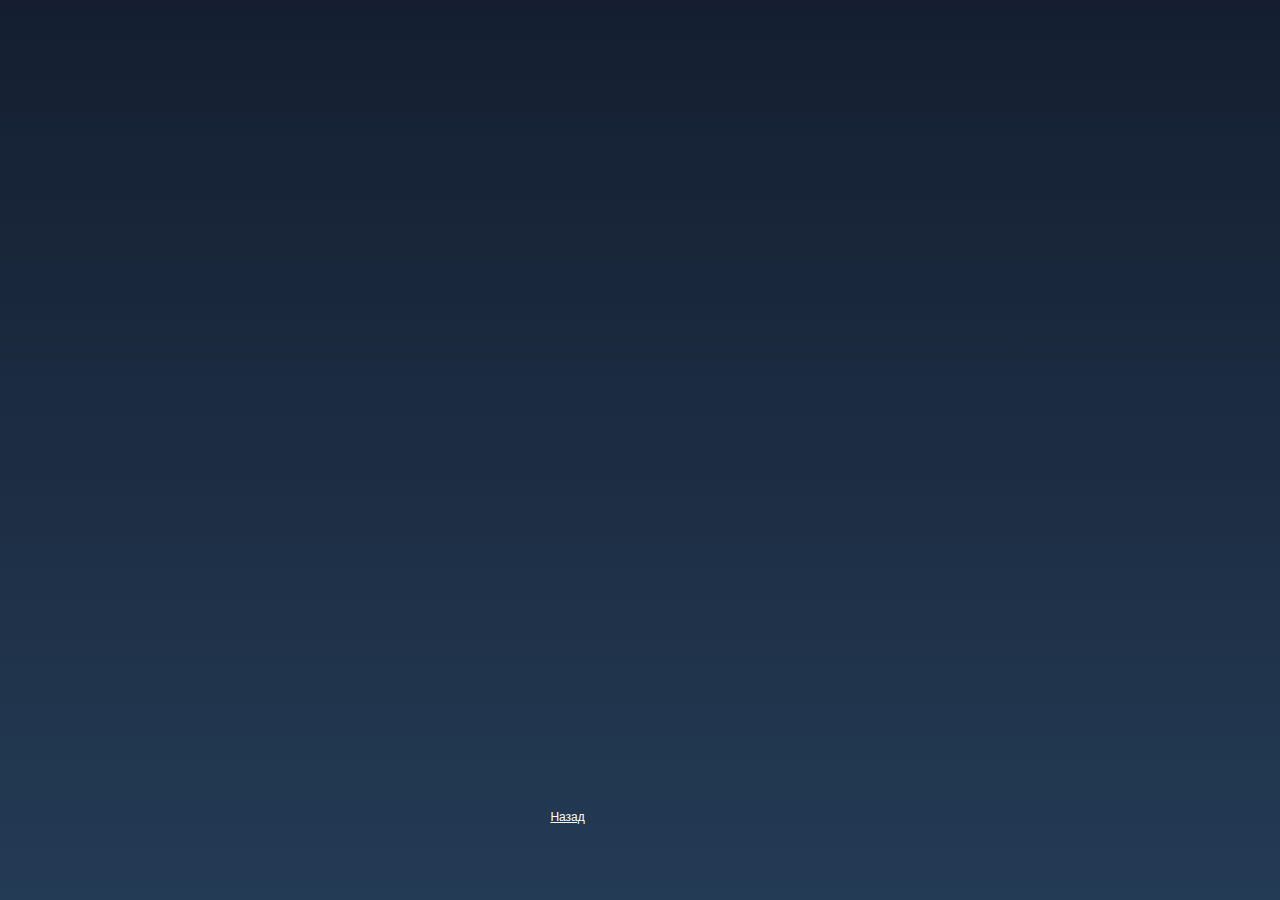
==== diagrams.html @ 3649a041 "new version from 01.02" ====
<!DOCTYPE html>
<html>
<head>
	<meta name="viewport" content="width=device-width, initial-scale=1.0">
	<title>Spending</title>
<link rel="apple-touch-icon" sizes="180x180" href="img/apple-touch-icon.png">
<link rel="icon" type="image/png" sizes="32x32" href="img/favicon-32x32.png">
<link rel="icon" type="image/png" sizes="16x16" href="img/favicon-16x16.png">
<link rel="manifest" href="img/site.webmanifest">
	<style>
	html {
  height: 100%;

}
body {
  margin:0;
  padding:0;
  font-family: sans-serif;
  background: linear-gradient(#141e30, #243b55);
	 width: calc(100% - 4em);
}

.diagrams {
width: 93%;
margin-left: auto;
margin-right: auto;
margin-top: 20px;
margin-bottom: 20px;
}

.linksinfooter {
position: absolute;
  top: 90%;
  left: 43%;
font-size: 12px;
  }

.linksinfooter a {
color: white;
}

.linksinfooter a:visited {
color: white;
}
</style>
</head>

<body>
<div class= "diagrams">
<iframe width="392" height="242" seamless frameborder="0" scrolling="no" src="https://docs.google.com/spreadsheets/d/e/2PACX-1vTNZWBp1RdCgrFg13IDADkSa6J-_hIJZlPqYTWLWkxJm745lD5KBZcKnlXDKEbsk_ddUMQAG6Mg8h0b/pubchart?oid=1511472206&amp;format=interactive"></iframe>
</div>

<div class= "diagrams">
<iframe width="392" height="242" seamless frameborder="0" scrolling="no" src="https://docs.google.com/spreadsheets/d/e/2PACX-1vTNZWBp1RdCgrFg13IDADkSa6J-_hIJZlPqYTWLWkxJm745lD5KBZcKnlXDKEbsk_ddUMQAG6Mg8h0b/pubchart?oid=1016563019&amp;format=interactive"></iframe>
</div>

<div class= "diagrams">
<iframe width="392" height="242" seamless frameborder="0" scrolling="no" src="https://docs.google.com/spreadsheets/d/e/2PACX-1vTNZWBp1RdCgrFg13IDADkSa6J-_hIJZlPqYTWLWkxJm745lD5KBZcKnlXDKEbsk_ddUMQAG6Mg8h0b/pubchart?oid=1752885107&amp;format=interactive"></iframe>
</div>

<div class="linksinfooter">
<a href="index.html">Назад</a>
</div>

</body>
</html>
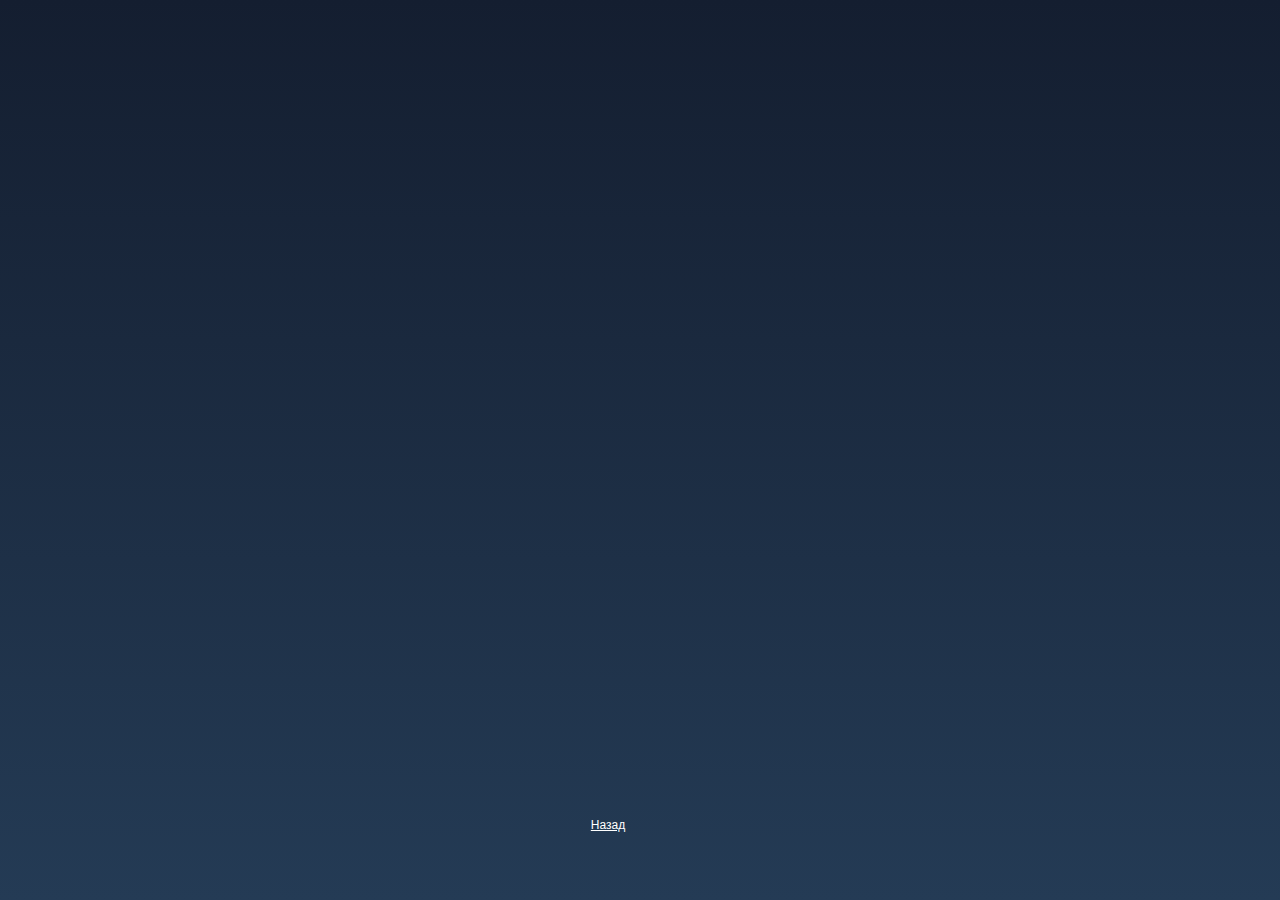
==== commit fec63fb6: "back button bag fixed + bg fixed" ====
--- a/diagrams.html
+++ b/diagrams.html
@@ -18,6 +18,8 @@
   font-family: sans-serif;
   background: linear-gradient(#141e30, #243b55);
 	 width: calc(100% - 4em);
+	 background-repeat:no-repeat;
+background-attachment:fixed;
 }
 
 .diagrams {
@@ -29,9 +31,7 @@
 }
 
 .linksinfooter {
-position: absolute;
-  top: 90%;
-  left: 43%;
+text-align: center;
 font-size: 12px;
   }
 
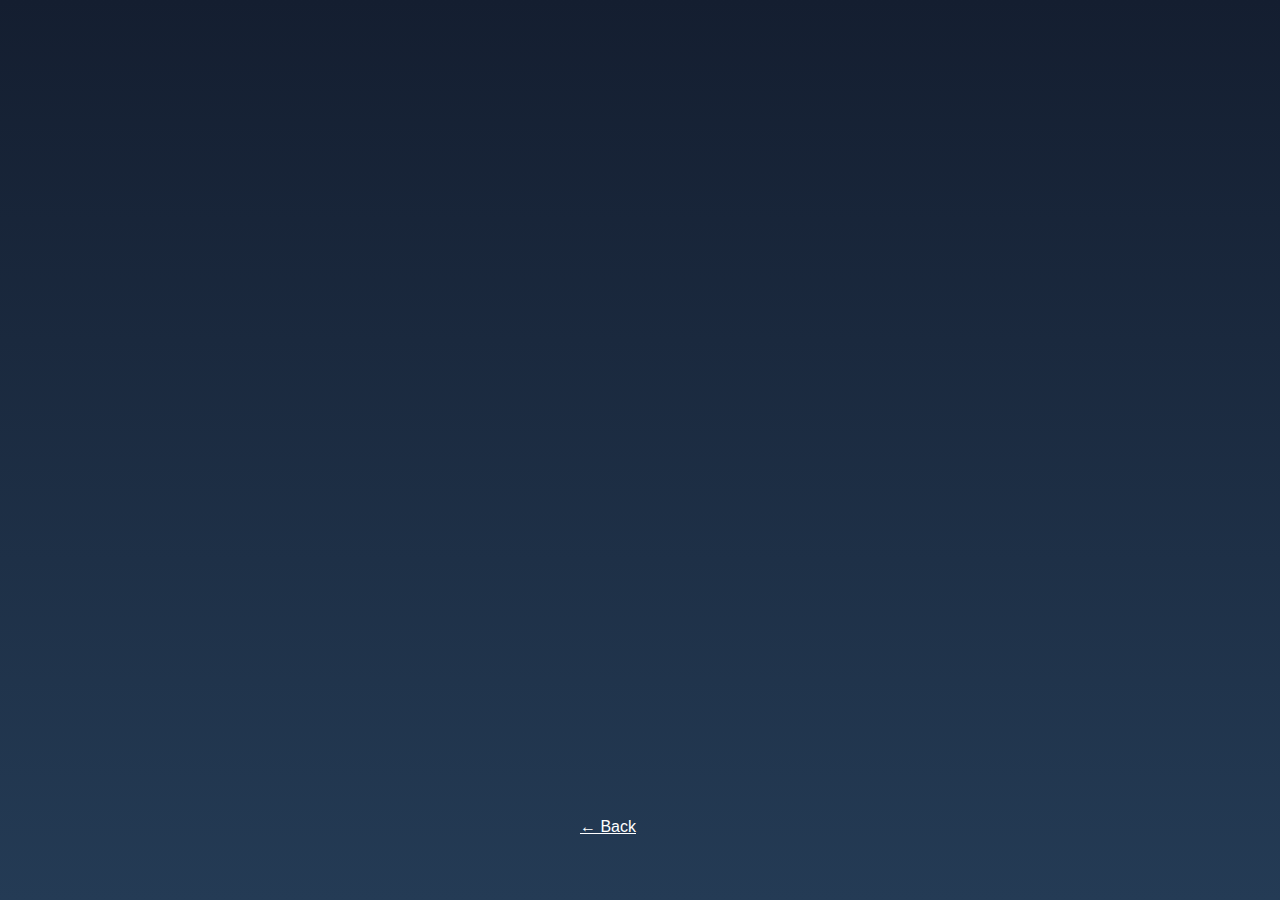
==== commit 572737b7: "Back button padding added" ====
--- a/diagrams.html
+++ b/diagrams.html
@@ -31,8 +31,13 @@
 }
 
 .linksinfooter {
+display: block;
 text-align: center;
-font-size: 12px;
+font-size: 16px;
+padding-bottom: 54px;
+width: 60px;
+margin-left: auto;
+margin-right: auto;
   }
 
 .linksinfooter a {
@@ -59,7 +64,7 @@
 </div>
 
 <div class="linksinfooter">
-<a href="index.html">Назад</a>
+<a href="index.html">&larr; Back</a>
 </div>
 
 </body>
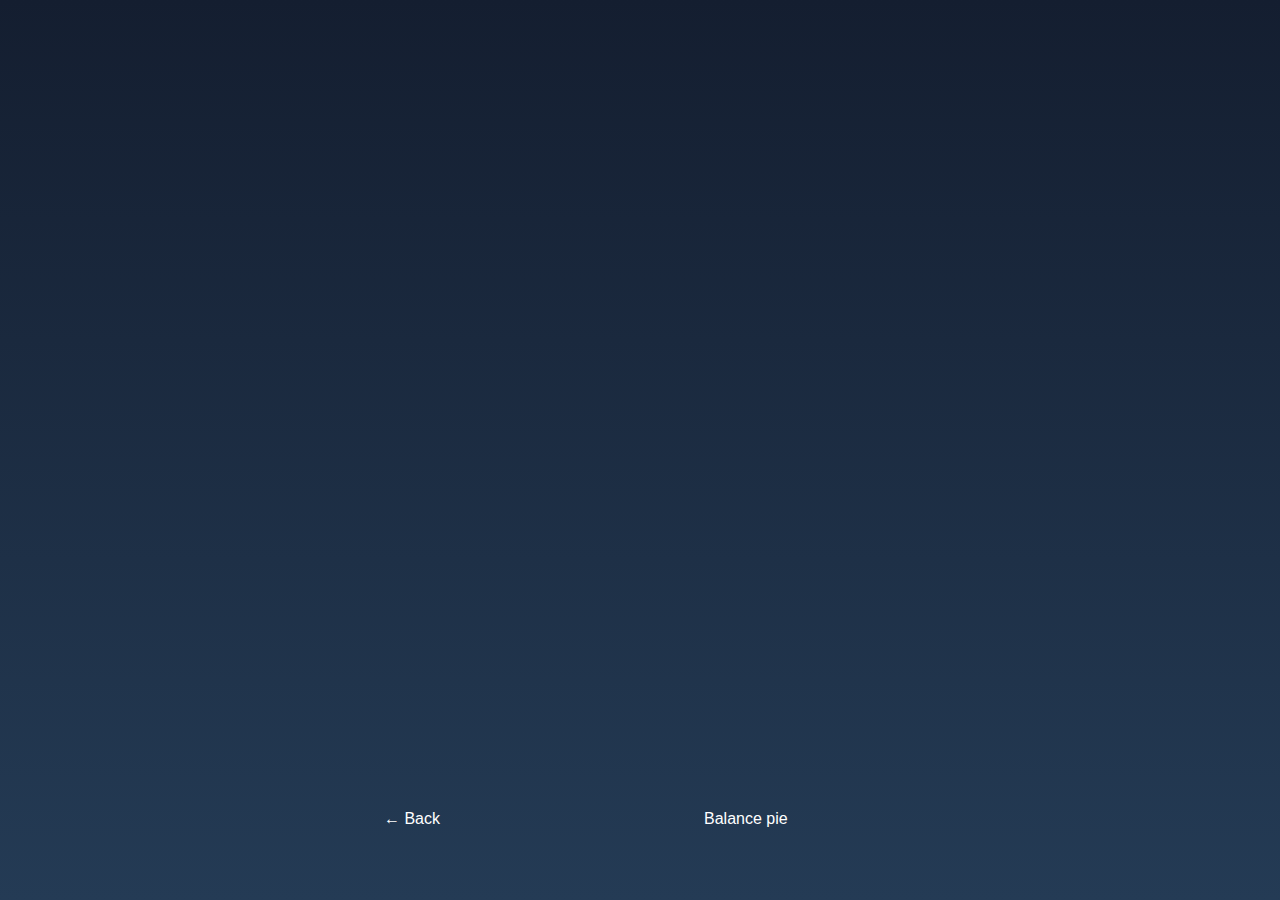
==== commit 40f1e8d2: "links decoration none" ====
--- a/diagrams.html
+++ b/diagrams.html
@@ -31,17 +31,31 @@
 }
 
 .linksinfooter {
-display: block;
-text-align: center;
+position: absolute;
+  top: 90%;
+  left: 55%;
 font-size: 16px;
-padding-bottom: 54px;
-width: 60px;
-margin-left: auto;
-margin-right: auto;
   }
+
+.linksinfooter2 {
+position: absolute;
+  top: 90%;
+  left: 30%;
+font-size: 16px;
+  }
+
+.linksinfooter2 a {
+color: white;
+text-decoration: none;
+}
+
+.linksinfooter2 a:visited {
+color: white;
+}
 
 .linksinfooter a {
 color: white;
+text-decoration: none;
 }
 
 .linksinfooter a:visited {
@@ -56,14 +70,13 @@
 </div>
 
 <div class= "diagrams">
-<iframe width="392" height="242" seamless frameborder="0" scrolling="no" src="https://docs.google.com/spreadsheets/d/e/2PACX-1vTNZWBp1RdCgrFg13IDADkSa6J-_hIJZlPqYTWLWkxJm745lD5KBZcKnlXDKEbsk_ddUMQAG6Mg8h0b/pubchart?oid=1016563019&amp;format=interactive"></iframe>
-</div>
-
-<div class= "diagrams">
 <iframe width="392" height="242" seamless frameborder="0" scrolling="no" src="https://docs.google.com/spreadsheets/d/e/2PACX-1vTNZWBp1RdCgrFg13IDADkSa6J-_hIJZlPqYTWLWkxJm745lD5KBZcKnlXDKEbsk_ddUMQAG6Mg8h0b/pubchart?oid=1752885107&amp;format=interactive"></iframe>
 </div>
 
 <div class="linksinfooter">
+<a href="diagram2.html">Balance pie</a>
+</div>
+<div class="linksinfooter2">
 <a href="index.html">&larr; Back</a>
 </div>
 
